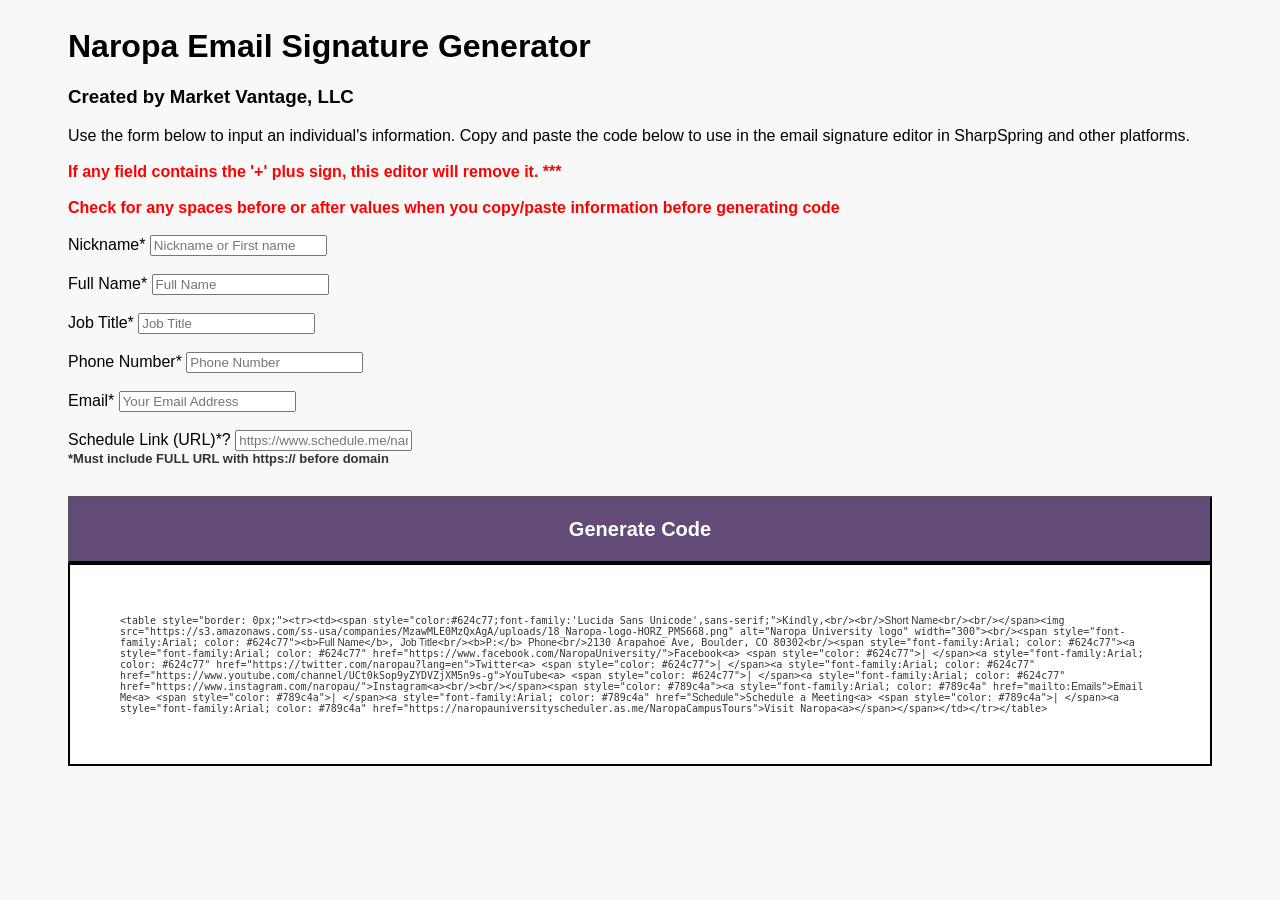
==== naropa-email-signature-generator.html @ 3c2d31c8 "added added" ====
<html>
<head>
<meta name="robots" content="noindex">
<title>Naropa Email Signature Generator</title>
</head>
<body style="font-family: arial; padding: 20px 60px; background: #f8f8f8">
<h1>Naropa Email Signature Generator</h1>
<h3>Created by Market Vantage, LLC</h3>
Use the form below to input an individual's information. Copy and paste the code below to use in the email signature editor in SharpSpring and other platforms.<br/><br/>
<b><font color="red">If any field contains the '+' plus sign, this editor will remove it. ***</b><br/><br/>
<b>Check for any spaces before or after values when you copy/paste information before generating code</b></font><br/><br/>
<form action="" method="get">
<div class="rendered-form">
    <div class="formbuilder-text form-group field-shortname">
        <label for="shortname" class="formbuilder-text-label">Nickname<span class="formbuilder-required">*</span></label>
        <input type="text" placeholder="Nickname or First name" class="shortname" name="shortname" access="false" value="" id="shortname" required="required" aria-required="true">
    </div>
	<br/>
    <div class="formbuilder-text form-group field-fullname">
        <label for="fullname" class="formbuilder-text-label">Full Name<span class="formbuilder-required">*</span></label>
        <input type="text" placeholder="Full Name" class="fullname" name="fullname" access="false" value="" id="fullname" required="required" aria-required="true">
    </div>
	<br/>
    <div class="formbuilder-text form-group field-jobtitle">
        <label for="jobtitle" class="formbuilder-text-label">Job Title<span class="formbuilder-required">*</span></label>
        <input type="text" placeholder="Job Title" class="jobtitle" name="jobtitle" access="false" value="" id="jobtitle" required="required" aria-required="true">
    </div>
	<br/>
    <div class="formbuilder-text form-group field-phone">
        <label for="phone" class="formbuilder-text-label">Phone Number<span class="formbuilder-required">*</span></label>
        <input type="text" placeholder="Phone Number" class="phone" name="phone" access="false" value="" id="phone" required="required" aria-required="true">
    </div>
	<br/>
    <div class="formbuilder-text form-group field-email">
        <label for="email" class="formbuilder-text-label">Email<span class="formbuilder-required">*</span></label>
        <input type="text" placeholder="Your Email Address" class="email" name="email" access="false" value="" id="email" required="required" aria-required="true">
    </div>
	<br/>
    <div class="formbuilder-text form-group field-schedule">
        <label for="schedule" class="formbuilder-text-label">Schedule Link (URL)<span class="formbuilder-required">*</span><span class="tooltip-element" tooltip="Full URL including http or https">?</span></label>
        <input type="text" placeholder="https://www.schedule.me/name" class="schedule" name="schedule" access="false" value="" id="schedule" title="Scheduling Link - Include Full URL with https" required="required" aria-required="true"><br/>
		<b><font size="2" color="#333">*Must include FULL URL with https:// before domain</b>
    </div>
</div><br/><br/>
<input type="submit" value="Generate Code" style="padding:20px; background: #624c77; color: #fff; font-size: 20px; font-weight: bold; width: 100%;">
</form>
<script>
var getUrlParameter = function getUrlParameter(sParam) {
    var sPageURL = window.location.search.substring(1),
        sURLVariables = sPageURL.split('&'),
        sParameterName,
        i;

    for (i = 0; i < sURLVariables.length; i++) {
        sParameterName = sURLVariables[i].split('=');

        if (sParameterName[0] === sParam) {
            return sParameterName[1] === undefined ? true : decodeURIComponent(sParameterName[1]);
        }
    }
    return false;
};

var shortname = getUrlParameter('shortname');
var fullname = getUrlParameter('fullname');
var jobtitle = getUrlParameter('jobtitle');
var phone = getUrlParameter('phone');
var email = getUrlParameter('email');
var schedule = getUrlParameter('schedule');

console.log(shortname);
console.log(fullname);
console.log(jobtitle);
console.log(phone);
console.log(email);
console.log(schedule);
</script>
<div style="border: solid 2px black; padding: 50px; font-size: 10px !important; background: #fff">
<code>&lt;table style="border: 0px;"&gt;&lt;tr&gt;&lt;td&gt;&lt;span style="color:#624c77;font-family:'Lucida Sans Unicode',sans-serif;"&gt;Kindly,&lt;br/&gt;&lt;br/&gt;</code><span id="addshortname">Short Name</span><code>&lt;br/&gt;&lt;br/&gt;&lt;/span&gt;&lt;img src="https://s3.amazonaws.com/ss-usa/companies/MzawMLE0MzQxAgA/uploads/18_Naropa-logo-HORZ_PMS668.png" alt="Naropa University logo" width="300"&gt;&lt;br/&gt;&lt;span style="font-family:Arial; color: #624c77"&gt;&lt;b&gt;</code><span id="addfullname">Full Name</span><code>&lt;/b&gt;, </code><span id="addjobtitle">Job Title</span><code>&lt;br/&gt;&lt;b&gt;P:&lt;/b&gt; </code><span id="addphone">Phone</span><code>&lt;br/&gt;2130 Arapahoe Ave, Boulder, CO 80302&lt;br/&gt;&lt;span style="font-family:Arial; color: #624c77"&gt;&lt;a style="font-family:Arial; color: #624c77" href="https://www.facebook.com/NaropaUniversity/"&gt;Facebook&lt;a&gt; &lt;span style="color: #624c77"&gt;| &lt;/span&gt;&lt;a style="font-family:Arial; color: #624c77" href="https://twitter.com/naropau?lang=en"&gt;Twitter&lt;a&gt; &lt;span style="color: #624c77"&gt;| &lt;/span&gt;&lt;a style="font-family:Arial; color: #624c77" href="https://www.youtube.com/channel/UCt0kSop9yZYDVZjXM5n9s-g"&gt;YouTube&lt;a&gt; &lt;span style="color: #624c77"&gt;| &lt;/span&gt;&lt;a style="font-family:Arial; color: #624c77" href="https://www.instagram.com/naropau/"&gt;Instagram&lt;a&gt;&lt;br/&gt;&lt;br/&gt;&lt;/span&gt;&lt;span style="color: #789c4a"&gt;&lt;a style="font-family:Arial; color: #789c4a" href="mailto:</code><span id="addemail">Emails</span><code>"&gt;Email Me&lt;a&gt; &lt;span style="color: #789c4a"&gt;| &lt;/span&gt;&lt;a style="font-family:Arial; color: #789c4a" href="</code><span id="addschedule">Schedule</span><code>"&gt;Schedule a Meeting&lt;a&gt; &lt;span style="color: #789c4a"&gt;| &lt;/span&gt;&lt;a style="font-family:Arial; color: #789c4a" href="https://naropauniversityscheduler.as.me/NaropaCampusTours"&gt;Visit Naropa&lt;a&gt;&lt;/span&gt;&lt;/span&gt;&lt;/td&gt;&lt;/tr&gt;&lt;/table&gt;</code>
</div>
</body>
<script>
var addshortname = document.getElementById('addshortname');
addshortname.innerHTML = shortname.replace(/\+/g, " ");

var addfullname = document.getElementById('addfullname');
addfullname.innerHTML = fullname.replace(/\+/g, " ");

var addjobtitle = document.getElementById('addjobtitle');
addjobtitle.innerHTML = jobtitle.replace(/\+/g, " ");

var addphone = document.getElementById('addphone');
addphone.innerHTML = phone.replace(/\+/g, " ");

var addemail = document.getElementById('addemail');
addemail.innerHTML = email.replace(/\+/g, " ");

var addschedule = document.getElementById('addschedule');
addschedule.innerHTML = schedule.replace(/\+/g, " ");
</script>
</html>
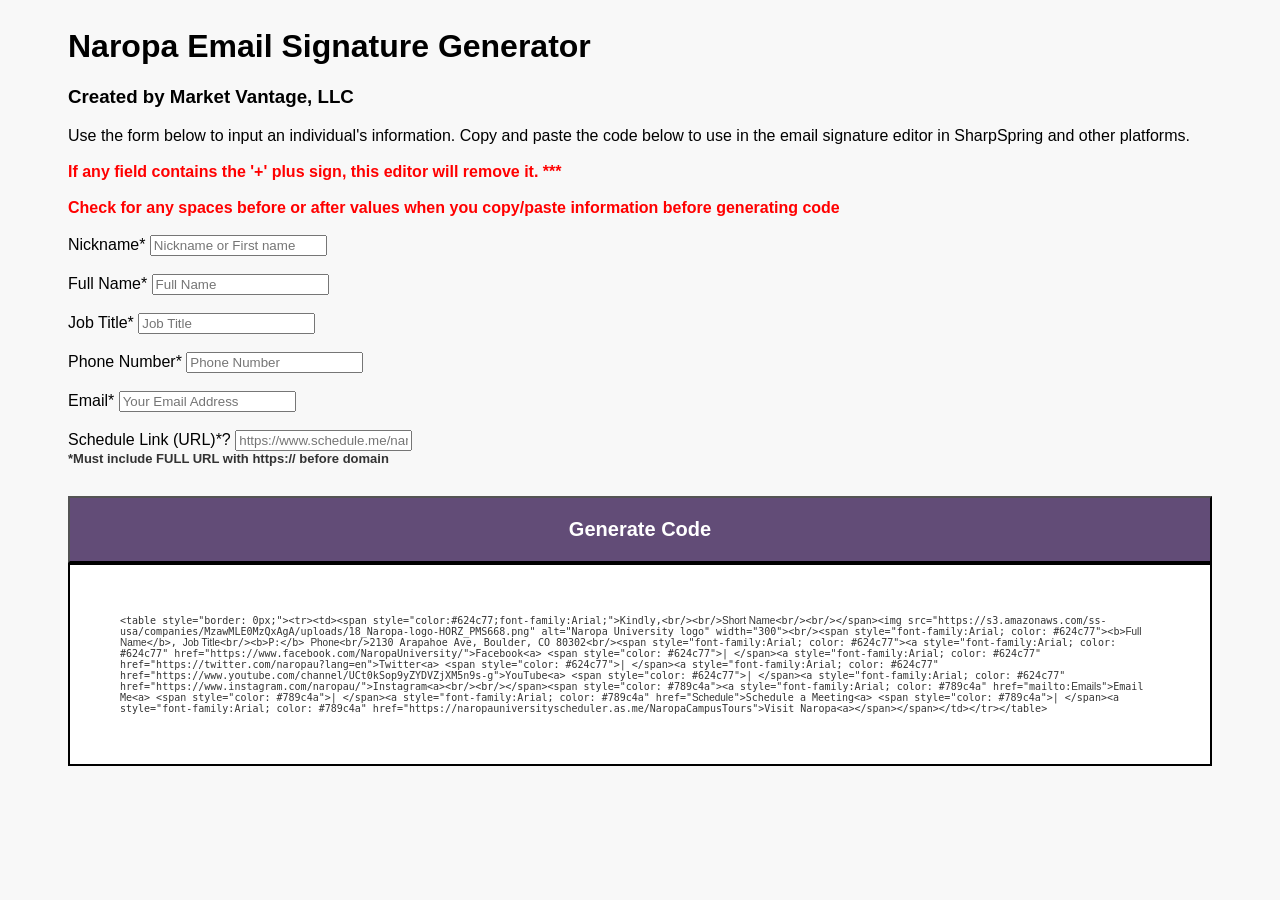
==== commit 0f7c920f: "main main" ====
--- a/naropa-email-signature-generator.html
+++ b/naropa-email-signature-generator.html
@@ -76,7 +76,7 @@
 console.log(schedule);
 </script>
 <div style="border: solid 2px black; padding: 50px; font-size: 10px !important; background: #fff">
-<code>&lt;table style="border: 0px;"&gt;&lt;tr&gt;&lt;td&gt;&lt;span style="color:#624c77;font-family:'Lucida Sans Unicode',sans-serif;"&gt;Kindly,&lt;br/&gt;&lt;br/&gt;</code><span id="addshortname">Short Name</span><code>&lt;br/&gt;&lt;br/&gt;&lt;/span&gt;&lt;img src="https://s3.amazonaws.com/ss-usa/companies/MzawMLE0MzQxAgA/uploads/18_Naropa-logo-HORZ_PMS668.png" alt="Naropa University logo" width="300"&gt;&lt;br/&gt;&lt;span style="font-family:Arial; color: #624c77"&gt;&lt;b&gt;</code><span id="addfullname">Full Name</span><code>&lt;/b&gt;, </code><span id="addjobtitle">Job Title</span><code>&lt;br/&gt;&lt;b&gt;P:&lt;/b&gt; </code><span id="addphone">Phone</span><code>&lt;br/&gt;2130 Arapahoe Ave, Boulder, CO 80302&lt;br/&gt;&lt;span style="font-family:Arial; color: #624c77"&gt;&lt;a style="font-family:Arial; color: #624c77" href="https://www.facebook.com/NaropaUniversity/"&gt;Facebook&lt;a&gt; &lt;span style="color: #624c77"&gt;| &lt;/span&gt;&lt;a style="font-family:Arial; color: #624c77" href="https://twitter.com/naropau?lang=en"&gt;Twitter&lt;a&gt; &lt;span style="color: #624c77"&gt;| &lt;/span&gt;&lt;a style="font-family:Arial; color: #624c77" href="https://www.youtube.com/channel/UCt0kSop9yZYDVZjXM5n9s-g"&gt;YouTube&lt;a&gt; &lt;span style="color: #624c77"&gt;| &lt;/span&gt;&lt;a style="font-family:Arial; color: #624c77" href="https://www.instagram.com/naropau/"&gt;Instagram&lt;a&gt;&lt;br/&gt;&lt;br/&gt;&lt;/span&gt;&lt;span style="color: #789c4a"&gt;&lt;a style="font-family:Arial; color: #789c4a" href="mailto:</code><span id="addemail">Emails</span><code>"&gt;Email Me&lt;a&gt; &lt;span style="color: #789c4a"&gt;| &lt;/span&gt;&lt;a style="font-family:Arial; color: #789c4a" href="</code><span id="addschedule">Schedule</span><code>"&gt;Schedule a Meeting&lt;a&gt; &lt;span style="color: #789c4a"&gt;| &lt;/span&gt;&lt;a style="font-family:Arial; color: #789c4a" href="https://naropauniversityscheduler.as.me/NaropaCampusTours"&gt;Visit Naropa&lt;a&gt;&lt;/span&gt;&lt;/span&gt;&lt;/td&gt;&lt;/tr&gt;&lt;/table&gt;</code>
+<code>&lt;table style="border: 0px;"&gt;&lt;tr&gt;&lt;td&gt;&lt;span style="color:#624c77;font-family:Arial;"&gt;Kindly,&lt;br/&gt;&lt;br/&gt;</code><span id="addshortname">Short Name</span><code>&lt;br/&gt;&lt;br/&gt;&lt;/span&gt;&lt;img src="https://s3.amazonaws.com/ss-usa/companies/MzawMLE0MzQxAgA/uploads/18_Naropa-logo-HORZ_PMS668.png" alt="Naropa University logo" width="300"&gt;&lt;br/&gt;&lt;span style="font-family:Arial; color: #624c77"&gt;&lt;b&gt;</code><span id="addfullname">Full Name</span><code>&lt;/b&gt;, </code><span id="addjobtitle">Job Title</span><code>&lt;br/&gt;&lt;b&gt;P:&lt;/b&gt; </code><span id="addphone">Phone</span><code>&lt;br/&gt;2130 Arapahoe Ave, Boulder, CO 80302&lt;br/&gt;&lt;span style="font-family:Arial; color: #624c77"&gt;&lt;a style="font-family:Arial; color: #624c77" href="https://www.facebook.com/NaropaUniversity/"&gt;Facebook&lt;a&gt; &lt;span style="color: #624c77"&gt;| &lt;/span&gt;&lt;a style="font-family:Arial; color: #624c77" href="https://twitter.com/naropau?lang=en"&gt;Twitter&lt;a&gt; &lt;span style="color: #624c77"&gt;| &lt;/span&gt;&lt;a style="font-family:Arial; color: #624c77" href="https://www.youtube.com/channel/UCt0kSop9yZYDVZjXM5n9s-g"&gt;YouTube&lt;a&gt; &lt;span style="color: #624c77"&gt;| &lt;/span&gt;&lt;a style="font-family:Arial; color: #624c77" href="https://www.instagram.com/naropau/"&gt;Instagram&lt;a&gt;&lt;br/&gt;&lt;br/&gt;&lt;/span&gt;&lt;span style="color: #789c4a"&gt;&lt;a style="font-family:Arial; color: #789c4a" href="mailto:</code><span id="addemail">Emails</span><code>"&gt;Email Me&lt;a&gt; &lt;span style="color: #789c4a"&gt;| &lt;/span&gt;&lt;a style="font-family:Arial; color: #789c4a" href="</code><span id="addschedule">Schedule</span><code>"&gt;Schedule a Meeting&lt;a&gt; &lt;span style="color: #789c4a"&gt;| &lt;/span&gt;&lt;a style="font-family:Arial; color: #789c4a" href="https://naropauniversityscheduler.as.me/NaropaCampusTours"&gt;Visit Naropa&lt;a&gt;&lt;/span&gt;&lt;/span&gt;&lt;/td&gt;&lt;/tr&gt;&lt;/table&gt;</code>
 </div>
 </body>
 <script>
@@ -98,4 +98,4 @@
 var addschedule = document.getElementById('addschedule');
 addschedule.innerHTML = schedule.replace(/\+/g, " ");
 </script>
-</html>+</html>
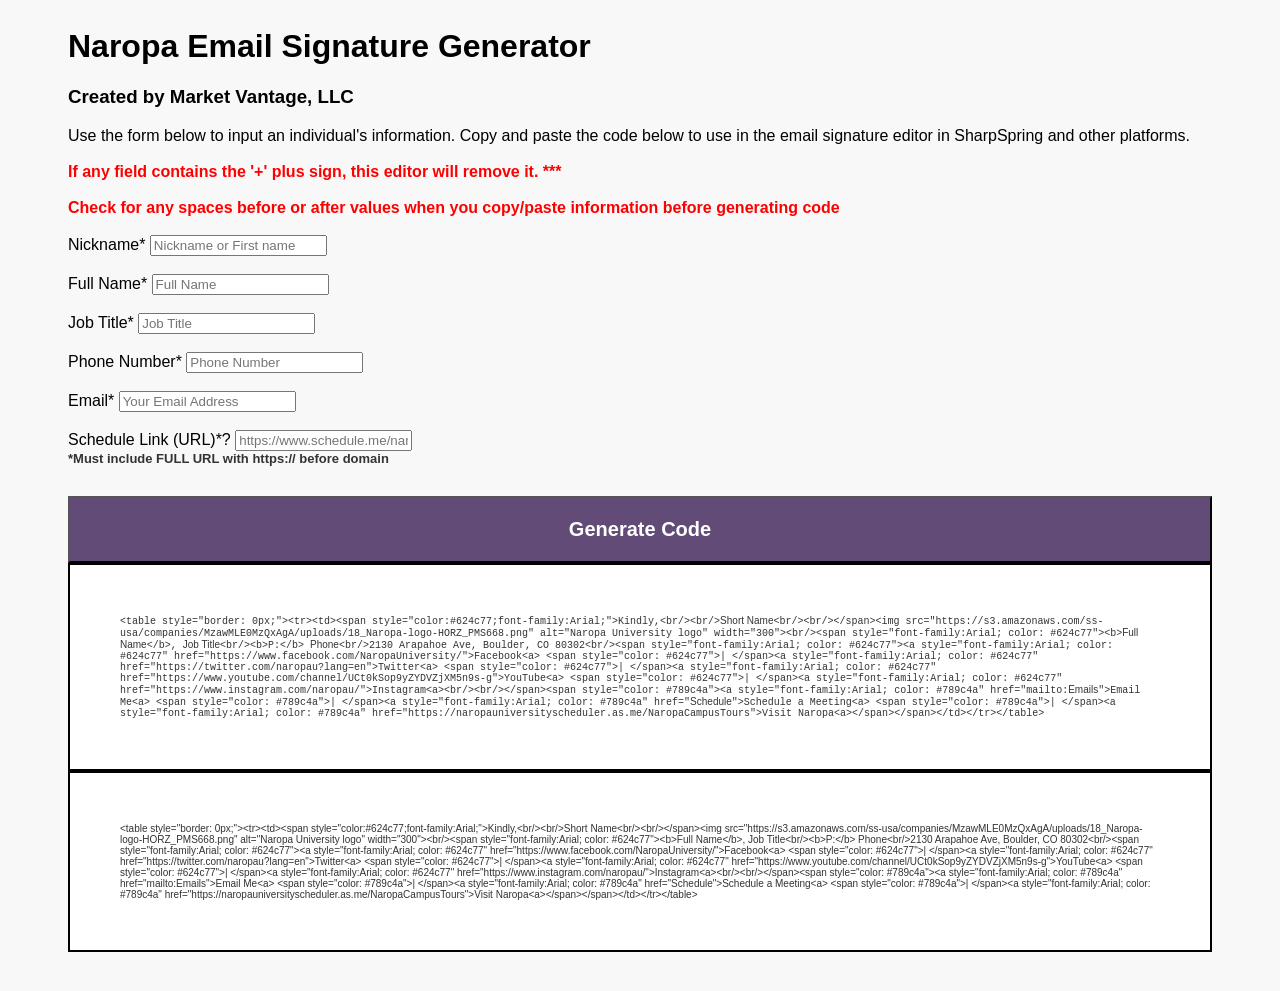
==== commit ac5409bd: "add preview attempt" ====
--- a/naropa-email-signature-generator.html
+++ b/naropa-email-signature-generator.html
@@ -78,6 +78,11 @@
 <div style="border: solid 2px black; padding: 50px; font-size: 10px !important; background: #fff">
 <code>&lt;table style="border: 0px;"&gt;&lt;tr&gt;&lt;td&gt;&lt;span style="color:#624c77;font-family:Arial;"&gt;Kindly,&lt;br/&gt;&lt;br/&gt;</code><span id="addshortname">Short Name</span><code>&lt;br/&gt;&lt;br/&gt;&lt;/span&gt;&lt;img src="https://s3.amazonaws.com/ss-usa/companies/MzawMLE0MzQxAgA/uploads/18_Naropa-logo-HORZ_PMS668.png" alt="Naropa University logo" width="300"&gt;&lt;br/&gt;&lt;span style="font-family:Arial; color: #624c77"&gt;&lt;b&gt;</code><span id="addfullname">Full Name</span><code>&lt;/b&gt;, </code><span id="addjobtitle">Job Title</span><code>&lt;br/&gt;&lt;b&gt;P:&lt;/b&gt; </code><span id="addphone">Phone</span><code>&lt;br/&gt;2130 Arapahoe Ave, Boulder, CO 80302&lt;br/&gt;&lt;span style="font-family:Arial; color: #624c77"&gt;&lt;a style="font-family:Arial; color: #624c77" href="https://www.facebook.com/NaropaUniversity/"&gt;Facebook&lt;a&gt; &lt;span style="color: #624c77"&gt;| &lt;/span&gt;&lt;a style="font-family:Arial; color: #624c77" href="https://twitter.com/naropau?lang=en"&gt;Twitter&lt;a&gt; &lt;span style="color: #624c77"&gt;| &lt;/span&gt;&lt;a style="font-family:Arial; color: #624c77" href="https://www.youtube.com/channel/UCt0kSop9yZYDVZjXM5n9s-g"&gt;YouTube&lt;a&gt; &lt;span style="color: #624c77"&gt;| &lt;/span&gt;&lt;a style="font-family:Arial; color: #624c77" href="https://www.instagram.com/naropau/"&gt;Instagram&lt;a&gt;&lt;br/&gt;&lt;br/&gt;&lt;/span&gt;&lt;span style="color: #789c4a"&gt;&lt;a style="font-family:Arial; color: #789c4a" href="mailto:</code><span id="addemail">Emails</span><code>"&gt;Email Me&lt;a&gt; &lt;span style="color: #789c4a"&gt;| &lt;/span&gt;&lt;a style="font-family:Arial; color: #789c4a" href="</code><span id="addschedule">Schedule</span><code>"&gt;Schedule a Meeting&lt;a&gt; &lt;span style="color: #789c4a"&gt;| &lt;/span&gt;&lt;a style="font-family:Arial; color: #789c4a" href="https://naropauniversityscheduler.as.me/NaropaCampusTours"&gt;Visit Naropa&lt;a&gt;&lt;/span&gt;&lt;/span&gt;&lt;/td&gt;&lt;/tr&gt;&lt;/table&gt;</code>
 </div>
+	
+<div style="border: solid 2px black; padding: 50px; font-size: 10px !important; background: #fff">
+&lt;table style="border: 0px;"&gt;&lt;tr&gt;&lt;td&gt;&lt;span style="color:#624c77;font-family:Arial;"&gt;Kindly,&lt;br/&gt;&lt;br/&gt;<span id="addshortname">Short Name</span>&lt;br/&gt;&lt;br/&gt;&lt;/span&gt;&lt;img src="https://s3.amazonaws.com/ss-usa/companies/MzawMLE0MzQxAgA/uploads/18_Naropa-logo-HORZ_PMS668.png" alt="Naropa University logo" width="300"&gt;&lt;br/&gt;&lt;span style="font-family:Arial; color: #624c77"&gt;&lt;b&gt;<span id="addfullname">Full Name</span>&lt;/b&gt;, <span id="addjobtitle">Job Title</span>&lt;br/&gt;&lt;b&gt;P:&lt;/b&gt; <span id="addphone">Phone</span>&lt;br/&gt;2130 Arapahoe Ave, Boulder, CO 80302&lt;br/&gt;&lt;span style="font-family:Arial; color: #624c77"&gt;&lt;a style="font-family:Arial; color: #624c77" href="https://www.facebook.com/NaropaUniversity/"&gt;Facebook&lt;a&gt; &lt;span style="color: #624c77"&gt;| &lt;/span&gt;&lt;a style="font-family:Arial; color: #624c77" href="https://twitter.com/naropau?lang=en"&gt;Twitter&lt;a&gt; &lt;span style="color: #624c77"&gt;| &lt;/span&gt;&lt;a style="font-family:Arial; color: #624c77" href="https://www.youtube.com/channel/UCt0kSop9yZYDVZjXM5n9s-g"&gt;YouTube&lt;a&gt; &lt;span style="color: #624c77"&gt;| &lt;/span&gt;&lt;a style="font-family:Arial; color: #624c77" href="https://www.instagram.com/naropau/"&gt;Instagram&lt;a&gt;&lt;br/&gt;&lt;br/&gt;&lt;/span&gt;&lt;span style="color: #789c4a"&gt;&lt;a style="font-family:Arial; color: #789c4a" href="mailto:<span id="addemail">Emails</span>"&gt;Email Me&lt;a&gt; &lt;span style="color: #789c4a"&gt;| &lt;/span&gt;&lt;a style="font-family:Arial; color: #789c4a" href="<span id="addschedule">Schedule</span>"&gt;Schedule a Meeting&lt;a&gt; &lt;span style="color: #789c4a"&gt;| &lt;/span&gt;&lt;a style="font-family:Arial; color: #789c4a" href="https://naropauniversityscheduler.as.me/NaropaCampusTours"&gt;Visit Naropa&lt;a&gt;&lt;/span&gt;&lt;/span&gt;&lt;/td&gt;&lt;/tr&gt;&lt;/table&gt;
+</div>
+		
 </body>
 <script>
 var addshortname = document.getElementById('addshortname');
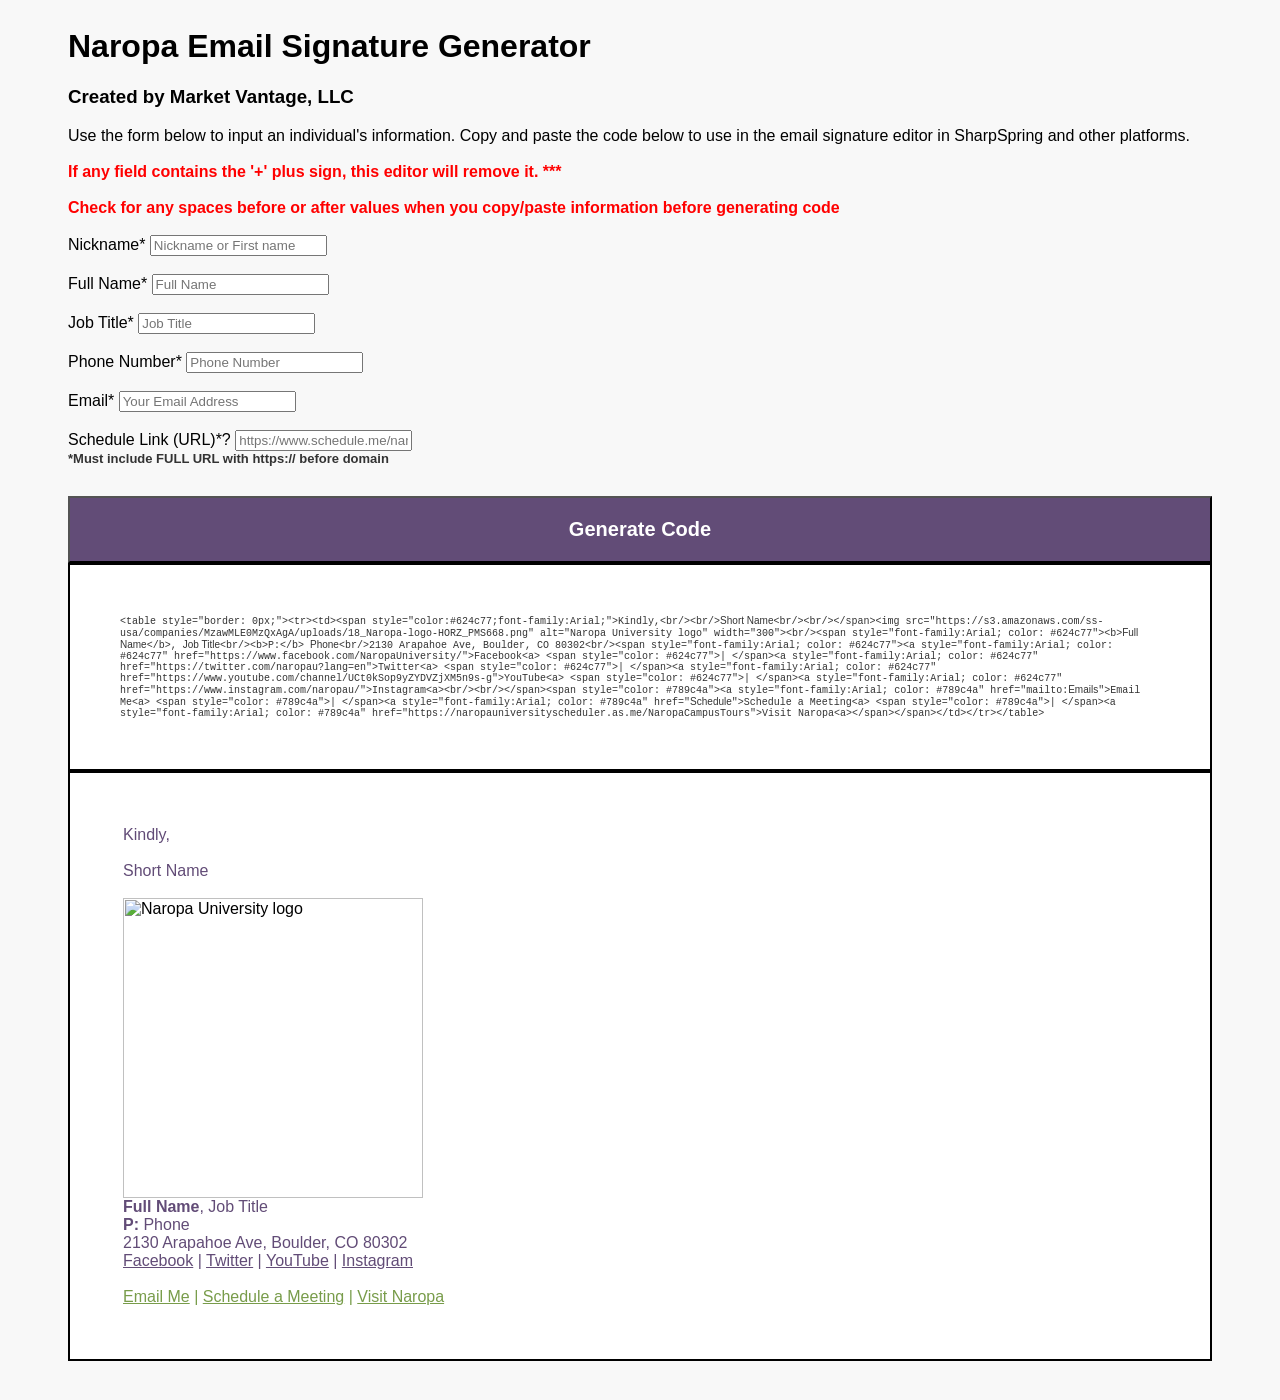
==== commit a8e46c5f: "Update naropa-email-signature-generator.html" ====
--- a/naropa-email-signature-generator.html
+++ b/naropa-email-signature-generator.html
@@ -80,7 +80,7 @@
 </div>
 	
 <div style="border: solid 2px black; padding: 50px; font-size: 10px !important; background: #fff">
-&lt;table style="border: 0px;"&gt;&lt;tr&gt;&lt;td&gt;&lt;span style="color:#624c77;font-family:Arial;"&gt;Kindly,&lt;br/&gt;&lt;br/&gt;<span id="addshortname">Short Name</span>&lt;br/&gt;&lt;br/&gt;&lt;/span&gt;&lt;img src="https://s3.amazonaws.com/ss-usa/companies/MzawMLE0MzQxAgA/uploads/18_Naropa-logo-HORZ_PMS668.png" alt="Naropa University logo" width="300"&gt;&lt;br/&gt;&lt;span style="font-family:Arial; color: #624c77"&gt;&lt;b&gt;<span id="addfullname">Full Name</span>&lt;/b&gt;, <span id="addjobtitle">Job Title</span>&lt;br/&gt;&lt;b&gt;P:&lt;/b&gt; <span id="addphone">Phone</span>&lt;br/&gt;2130 Arapahoe Ave, Boulder, CO 80302&lt;br/&gt;&lt;span style="font-family:Arial; color: #624c77"&gt;&lt;a style="font-family:Arial; color: #624c77" href="https://www.facebook.com/NaropaUniversity/"&gt;Facebook&lt;a&gt; &lt;span style="color: #624c77"&gt;| &lt;/span&gt;&lt;a style="font-family:Arial; color: #624c77" href="https://twitter.com/naropau?lang=en"&gt;Twitter&lt;a&gt; &lt;span style="color: #624c77"&gt;| &lt;/span&gt;&lt;a style="font-family:Arial; color: #624c77" href="https://www.youtube.com/channel/UCt0kSop9yZYDVZjXM5n9s-g"&gt;YouTube&lt;a&gt; &lt;span style="color: #624c77"&gt;| &lt;/span&gt;&lt;a style="font-family:Arial; color: #624c77" href="https://www.instagram.com/naropau/"&gt;Instagram&lt;a&gt;&lt;br/&gt;&lt;br/&gt;&lt;/span&gt;&lt;span style="color: #789c4a"&gt;&lt;a style="font-family:Arial; color: #789c4a" href="mailto:<span id="addemail">Emails</span>"&gt;Email Me&lt;a&gt; &lt;span style="color: #789c4a"&gt;| &lt;/span&gt;&lt;a style="font-family:Arial; color: #789c4a" href="<span id="addschedule">Schedule</span>"&gt;Schedule a Meeting&lt;a&gt; &lt;span style="color: #789c4a"&gt;| &lt;/span&gt;&lt;a style="font-family:Arial; color: #789c4a" href="https://naropauniversityscheduler.as.me/NaropaCampusTours"&gt;Visit Naropa&lt;a&gt;&lt;/span&gt;&lt;/span&gt;&lt;/td&gt;&lt;/tr&gt;&lt;/table&gt;
+<table style="border: 0px;"><tr><td><span style="color:#624c77;font-family:Arial;">Kindly,<br/><br/>Short Name<br/><br/></span><img src="https://s3.amazonaws.com/ss-usa/companies/MzawMLE0MzQxAgA/uploads/18_Naropa-logo-HORZ_PMS668.png" alt="Naropa University logo" width="300"><br/><span style="font-family:Arial; color: #624c77"><b>Full Name</b>, Job Title<br/><b>P:</b> Phone<br/>2130 Arapahoe Ave, Boulder, CO 80302<br/><span style="font-family:Arial; color: #624c77"><a style="font-family:Arial; color: #624c77" href="https://www.facebook.com/NaropaUniversity/">Facebook<a> <span style="color: #624c77">| </span><a style="font-family:Arial; color: #624c77" href="https://twitter.com/naropau?lang=en">Twitter<a> <span style="color: #624c77">| </span><a style="font-family:Arial; color: #624c77" href="https://www.youtube.com/channel/UCt0kSop9yZYDVZjXM5n9s-g">YouTube<a> <span style="color: #624c77">| </span><a style="font-family:Arial; color: #624c77" href="https://www.instagram.com/naropau/">Instagram<a><br/><br/></span><span style="color: #789c4a"><a style="font-family:Arial; color: #789c4a" href="mailto:Emails">Email Me<a> <span style="color: #789c4a">| </span><a style="font-family:Arial; color: #789c4a" href="Schedule">Schedule a Meeting<a> <span style="color: #789c4a">| </span><a style="font-family:Arial; color: #789c4a" href="https://naropauniversityscheduler.as.me/NaropaCampusTours">Visit Naropa<a></span></span></td></tr></table>
 </div>
 		
 </body>
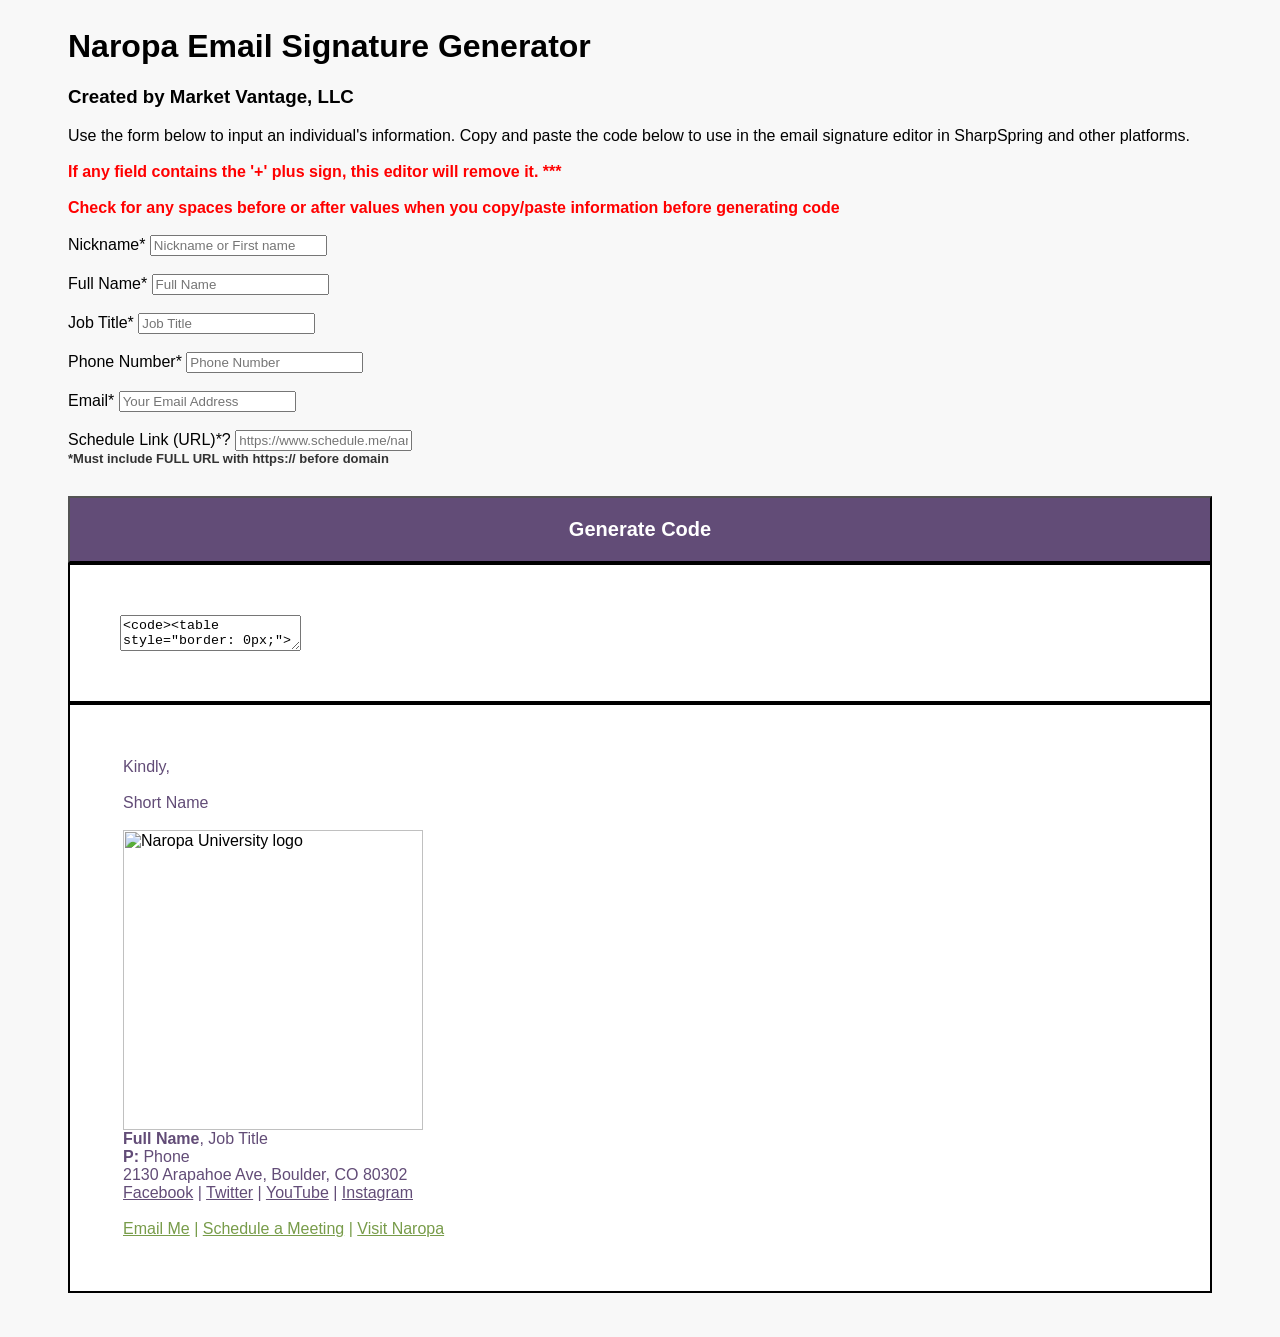
==== commit d9445197: "copy" ====
--- a/naropa-email-signature-generator.html
+++ b/naropa-email-signature-generator.html
@@ -76,9 +76,20 @@
 console.log(schedule);
 </script>
 <div style="border: solid 2px black; padding: 50px; font-size: 10px !important; background: #fff">
+<textarea id='data'>
 <code>&lt;table style="border: 0px;"&gt;&lt;tr&gt;&lt;td&gt;&lt;span style="color:#624c77;font-family:Arial;"&gt;Kindly,&lt;br/&gt;&lt;br/&gt;</code><span id="addshortname">Short Name</span><code>&lt;br/&gt;&lt;br/&gt;&lt;/span&gt;&lt;img src="https://s3.amazonaws.com/ss-usa/companies/MzawMLE0MzQxAgA/uploads/18_Naropa-logo-HORZ_PMS668.png" alt="Naropa University logo" width="300"&gt;&lt;br/&gt;&lt;span style="font-family:Arial; color: #624c77"&gt;&lt;b&gt;</code><span id="addfullname">Full Name</span><code>&lt;/b&gt;, </code><span id="addjobtitle">Job Title</span><code>&lt;br/&gt;&lt;b&gt;P:&lt;/b&gt; </code><span id="addphone">Phone</span><code>&lt;br/&gt;2130 Arapahoe Ave, Boulder, CO 80302&lt;br/&gt;&lt;span style="font-family:Arial; color: #624c77"&gt;&lt;a style="font-family:Arial; color: #624c77" href="https://www.facebook.com/NaropaUniversity/"&gt;Facebook&lt;a&gt; &lt;span style="color: #624c77"&gt;| &lt;/span&gt;&lt;a style="font-family:Arial; color: #624c77" href="https://twitter.com/naropau?lang=en"&gt;Twitter&lt;a&gt; &lt;span style="color: #624c77"&gt;| &lt;/span&gt;&lt;a style="font-family:Arial; color: #624c77" href="https://www.youtube.com/channel/UCt0kSop9yZYDVZjXM5n9s-g"&gt;YouTube&lt;a&gt; &lt;span style="color: #624c77"&gt;| &lt;/span&gt;&lt;a style="font-family:Arial; color: #624c77" href="https://www.instagram.com/naropau/"&gt;Instagram&lt;a&gt;&lt;br/&gt;&lt;br/&gt;&lt;/span&gt;&lt;span style="color: #789c4a"&gt;&lt;a style="font-family:Arial; color: #789c4a" href="mailto:</code><span id="addemail">Emails</span><code>"&gt;Email Me&lt;a&gt; &lt;span style="color: #789c4a"&gt;| &lt;/span&gt;&lt;a style="font-family:Arial; color: #789c4a" href="</code><span id="addschedule">Schedule</span><code>"&gt;Schedule a Meeting&lt;a&gt; &lt;span style="color: #789c4a"&gt;| &lt;/span&gt;&lt;a style="font-family:Arial; color: #789c4a" href="https://naropauniversityscheduler.as.me/NaropaCampusTours"&gt;Visit Naropa&lt;a&gt;&lt;/span&gt;&lt;/span&gt;&lt;/td&gt;&lt;/tr&gt;&lt;/table&gt;</code>
+</textarea>
 </div>
-	
+
+<script>
+const btn_copy = document.getElementById('copy')
+const txt_data = document.getElementById('data')
+copy.onclick = () => {
+  const value = txt_data.value
+  navigator.clipboard.writeText(value)
+}
+</script>
+
 <div style="border: solid 2px black; padding: 50px; font-size: 10px !important; background: #fff">
 <table style="border: 0px;"><tr><td><span style="color:#624c77;font-family:Arial;">Kindly,<br/><br/>Short Name<br/><br/></span><img src="https://s3.amazonaws.com/ss-usa/companies/MzawMLE0MzQxAgA/uploads/18_Naropa-logo-HORZ_PMS668.png" alt="Naropa University logo" width="300"><br/><span style="font-family:Arial; color: #624c77"><b>Full Name</b>, Job Title<br/><b>P:</b> Phone<br/>2130 Arapahoe Ave, Boulder, CO 80302<br/><span style="font-family:Arial; color: #624c77"><a style="font-family:Arial; color: #624c77" href="https://www.facebook.com/NaropaUniversity/">Facebook<a> <span style="color: #624c77">| </span><a style="font-family:Arial; color: #624c77" href="https://twitter.com/naropau?lang=en">Twitter<a> <span style="color: #624c77">| </span><a style="font-family:Arial; color: #624c77" href="https://www.youtube.com/channel/UCt0kSop9yZYDVZjXM5n9s-g">YouTube<a> <span style="color: #624c77">| </span><a style="font-family:Arial; color: #624c77" href="https://www.instagram.com/naropau/">Instagram<a><br/><br/></span><span style="color: #789c4a"><a style="font-family:Arial; color: #789c4a" href="mailto:Emails">Email Me<a> <span style="color: #789c4a">| </span><a style="font-family:Arial; color: #789c4a" href="Schedule">Schedule a Meeting<a> <span style="color: #789c4a">| </span><a style="font-family:Arial; color: #789c4a" href="https://naropauniversityscheduler.as.me/NaropaCampusTours">Visit Naropa<a></span></span></td></tr></table>
 </div>
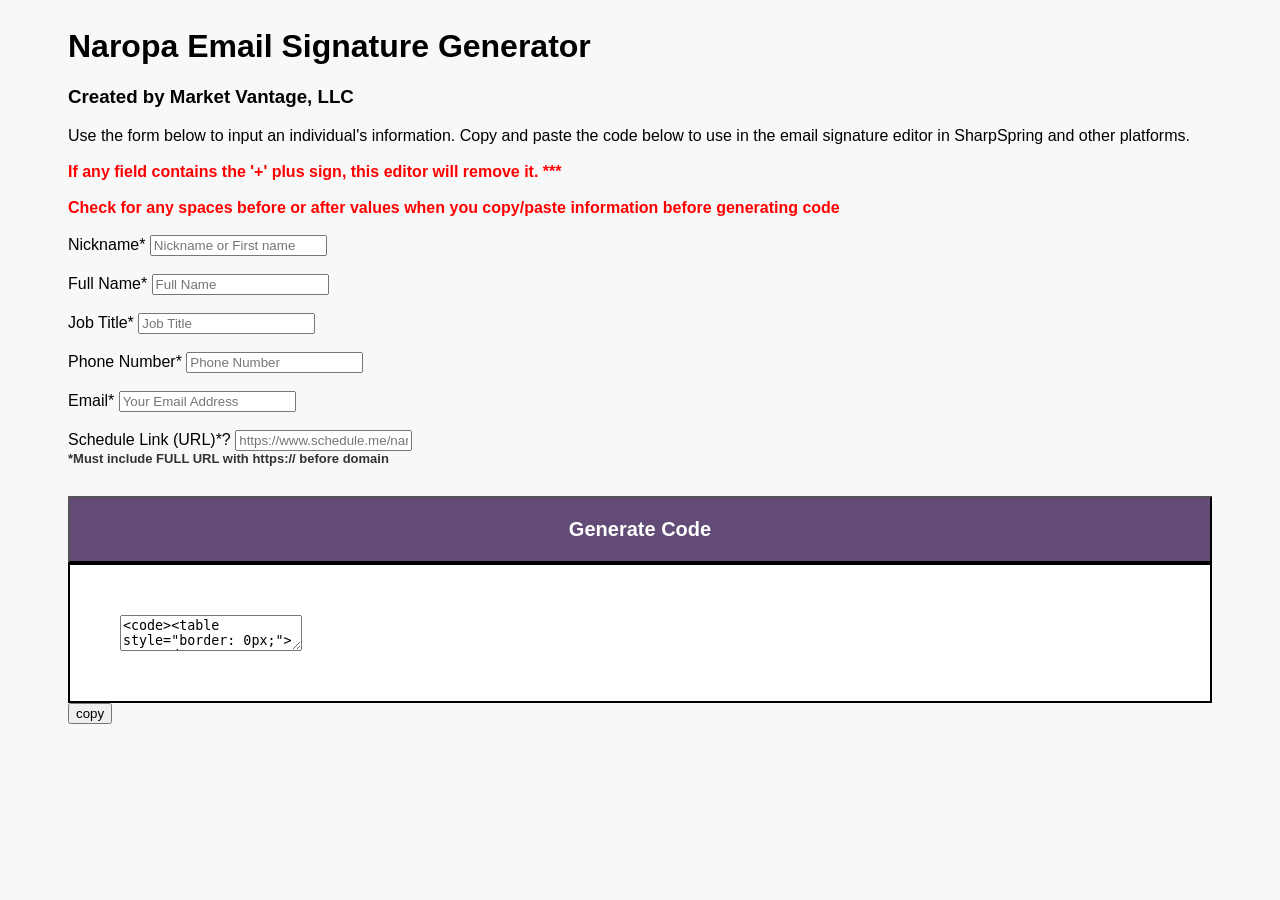
==== commit 33a471be: "Update naropa-email-signature-generator.html" ====
--- a/naropa-email-signature-generator.html
+++ b/naropa-email-signature-generator.html
@@ -80,7 +80,7 @@
 <code>&lt;table style="border: 0px;"&gt;&lt;tr&gt;&lt;td&gt;&lt;span style="color:#624c77;font-family:Arial;"&gt;Kindly,&lt;br/&gt;&lt;br/&gt;</code><span id="addshortname">Short Name</span><code>&lt;br/&gt;&lt;br/&gt;&lt;/span&gt;&lt;img src="https://s3.amazonaws.com/ss-usa/companies/MzawMLE0MzQxAgA/uploads/18_Naropa-logo-HORZ_PMS668.png" alt="Naropa University logo" width="300"&gt;&lt;br/&gt;&lt;span style="font-family:Arial; color: #624c77"&gt;&lt;b&gt;</code><span id="addfullname">Full Name</span><code>&lt;/b&gt;, </code><span id="addjobtitle">Job Title</span><code>&lt;br/&gt;&lt;b&gt;P:&lt;/b&gt; </code><span id="addphone">Phone</span><code>&lt;br/&gt;2130 Arapahoe Ave, Boulder, CO 80302&lt;br/&gt;&lt;span style="font-family:Arial; color: #624c77"&gt;&lt;a style="font-family:Arial; color: #624c77" href="https://www.facebook.com/NaropaUniversity/"&gt;Facebook&lt;a&gt; &lt;span style="color: #624c77"&gt;| &lt;/span&gt;&lt;a style="font-family:Arial; color: #624c77" href="https://twitter.com/naropau?lang=en"&gt;Twitter&lt;a&gt; &lt;span style="color: #624c77"&gt;| &lt;/span&gt;&lt;a style="font-family:Arial; color: #624c77" href="https://www.youtube.com/channel/UCt0kSop9yZYDVZjXM5n9s-g"&gt;YouTube&lt;a&gt; &lt;span style="color: #624c77"&gt;| &lt;/span&gt;&lt;a style="font-family:Arial; color: #624c77" href="https://www.instagram.com/naropau/"&gt;Instagram&lt;a&gt;&lt;br/&gt;&lt;br/&gt;&lt;/span&gt;&lt;span style="color: #789c4a"&gt;&lt;a style="font-family:Arial; color: #789c4a" href="mailto:</code><span id="addemail">Emails</span><code>"&gt;Email Me&lt;a&gt; &lt;span style="color: #789c4a"&gt;| &lt;/span&gt;&lt;a style="font-family:Arial; color: #789c4a" href="</code><span id="addschedule">Schedule</span><code>"&gt;Schedule a Meeting&lt;a&gt; &lt;span style="color: #789c4a"&gt;| &lt;/span&gt;&lt;a style="font-family:Arial; color: #789c4a" href="https://naropauniversityscheduler.as.me/NaropaCampusTours"&gt;Visit Naropa&lt;a&gt;&lt;/span&gt;&lt;/span&gt;&lt;/td&gt;&lt;/tr&gt;&lt;/table&gt;</code>
 </textarea>
 </div>
-
+<button id='copy'>copy</button>
 <script>
 const btn_copy = document.getElementById('copy')
 const txt_data = document.getElementById('data')
@@ -89,10 +89,6 @@
   navigator.clipboard.writeText(value)
 }
 </script>
-
-<div style="border: solid 2px black; padding: 50px; font-size: 10px !important; background: #fff">
-<table style="border: 0px;"><tr><td><span style="color:#624c77;font-family:Arial;">Kindly,<br/><br/>Short Name<br/><br/></span><img src="https://s3.amazonaws.com/ss-usa/companies/MzawMLE0MzQxAgA/uploads/18_Naropa-logo-HORZ_PMS668.png" alt="Naropa University logo" width="300"><br/><span style="font-family:Arial; color: #624c77"><b>Full Name</b>, Job Title<br/><b>P:</b> Phone<br/>2130 Arapahoe Ave, Boulder, CO 80302<br/><span style="font-family:Arial; color: #624c77"><a style="font-family:Arial; color: #624c77" href="https://www.facebook.com/NaropaUniversity/">Facebook<a> <span style="color: #624c77">| </span><a style="font-family:Arial; color: #624c77" href="https://twitter.com/naropau?lang=en">Twitter<a> <span style="color: #624c77">| </span><a style="font-family:Arial; color: #624c77" href="https://www.youtube.com/channel/UCt0kSop9yZYDVZjXM5n9s-g">YouTube<a> <span style="color: #624c77">| </span><a style="font-family:Arial; color: #624c77" href="https://www.instagram.com/naropau/">Instagram<a><br/><br/></span><span style="color: #789c4a"><a style="font-family:Arial; color: #789c4a" href="mailto:Emails">Email Me<a> <span style="color: #789c4a">| </span><a style="font-family:Arial; color: #789c4a" href="Schedule">Schedule a Meeting<a> <span style="color: #789c4a">| </span><a style="font-family:Arial; color: #789c4a" href="https://naropauniversityscheduler.as.me/NaropaCampusTours">Visit Naropa<a></span></span></td></tr></table>
-</div>
 		
 </body>
 <script>
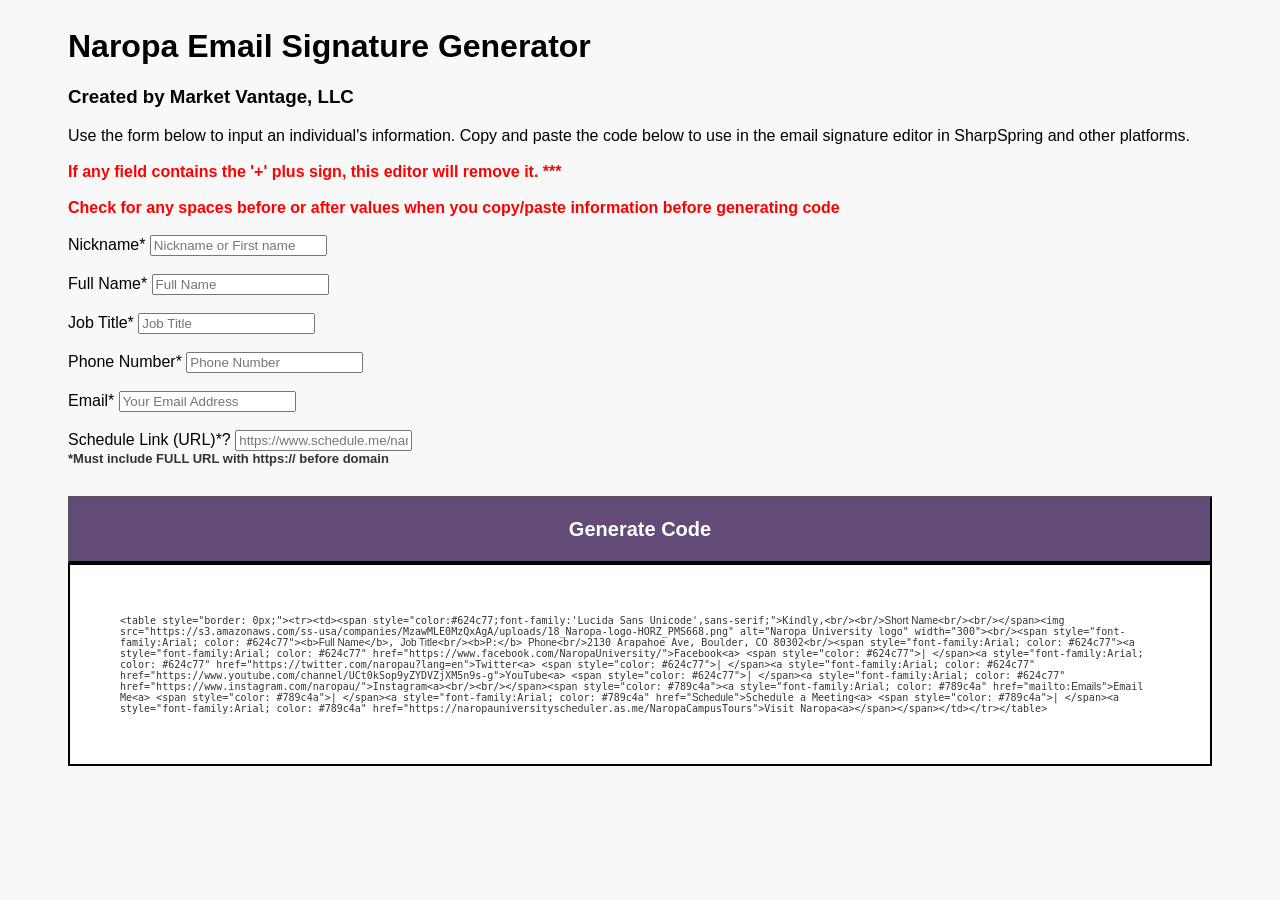
==== commit dec29c90: "Update naropa-email-signature-generator.html" ====
--- a/naropa-email-signature-generator.html
+++ b/naropa-email-signature-generator.html
@@ -76,20 +76,8 @@
 console.log(schedule);
 </script>
 <div style="border: solid 2px black; padding: 50px; font-size: 10px !important; background: #fff">
-<textarea id='data'>
-<code>&lt;table style="border: 0px;"&gt;&lt;tr&gt;&lt;td&gt;&lt;span style="color:#624c77;font-family:Arial;"&gt;Kindly,&lt;br/&gt;&lt;br/&gt;</code><span id="addshortname">Short Name</span><code>&lt;br/&gt;&lt;br/&gt;&lt;/span&gt;&lt;img src="https://s3.amazonaws.com/ss-usa/companies/MzawMLE0MzQxAgA/uploads/18_Naropa-logo-HORZ_PMS668.png" alt="Naropa University logo" width="300"&gt;&lt;br/&gt;&lt;span style="font-family:Arial; color: #624c77"&gt;&lt;b&gt;</code><span id="addfullname">Full Name</span><code>&lt;/b&gt;, </code><span id="addjobtitle">Job Title</span><code>&lt;br/&gt;&lt;b&gt;P:&lt;/b&gt; </code><span id="addphone">Phone</span><code>&lt;br/&gt;2130 Arapahoe Ave, Boulder, CO 80302&lt;br/&gt;&lt;span style="font-family:Arial; color: #624c77"&gt;&lt;a style="font-family:Arial; color: #624c77" href="https://www.facebook.com/NaropaUniversity/"&gt;Facebook&lt;a&gt; &lt;span style="color: #624c77"&gt;| &lt;/span&gt;&lt;a style="font-family:Arial; color: #624c77" href="https://twitter.com/naropau?lang=en"&gt;Twitter&lt;a&gt; &lt;span style="color: #624c77"&gt;| &lt;/span&gt;&lt;a style="font-family:Arial; color: #624c77" href="https://www.youtube.com/channel/UCt0kSop9yZYDVZjXM5n9s-g"&gt;YouTube&lt;a&gt; &lt;span style="color: #624c77"&gt;| &lt;/span&gt;&lt;a style="font-family:Arial; color: #624c77" href="https://www.instagram.com/naropau/"&gt;Instagram&lt;a&gt;&lt;br/&gt;&lt;br/&gt;&lt;/span&gt;&lt;span style="color: #789c4a"&gt;&lt;a style="font-family:Arial; color: #789c4a" href="mailto:</code><span id="addemail">Emails</span><code>"&gt;Email Me&lt;a&gt; &lt;span style="color: #789c4a"&gt;| &lt;/span&gt;&lt;a style="font-family:Arial; color: #789c4a" href="</code><span id="addschedule">Schedule</span><code>"&gt;Schedule a Meeting&lt;a&gt; &lt;span style="color: #789c4a"&gt;| &lt;/span&gt;&lt;a style="font-family:Arial; color: #789c4a" href="https://naropauniversityscheduler.as.me/NaropaCampusTours"&gt;Visit Naropa&lt;a&gt;&lt;/span&gt;&lt;/span&gt;&lt;/td&gt;&lt;/tr&gt;&lt;/table&gt;</code>
-</textarea>
+<code>&lt;table style="border: 0px;"&gt;&lt;tr&gt;&lt;td&gt;&lt;span style="color:#624c77;font-family:'Lucida Sans Unicode',sans-serif;"&gt;Kindly,&lt;br/&gt;&lt;br/&gt;</code><span id="addshortname">Short Name</span><code>&lt;br/&gt;&lt;br/&gt;&lt;/span&gt;&lt;img src="https://s3.amazonaws.com/ss-usa/companies/MzawMLE0MzQxAgA/uploads/18_Naropa-logo-HORZ_PMS668.png" alt="Naropa University logo" width="300"&gt;&lt;br/&gt;&lt;span style="font-family:Arial; color: #624c77"&gt;&lt;b&gt;</code><span id="addfullname">Full Name</span><code>&lt;/b&gt;, </code><span id="addjobtitle">Job Title</span><code>&lt;br/&gt;&lt;b&gt;P:&lt;/b&gt; </code><span id="addphone">Phone</span><code>&lt;br/&gt;2130 Arapahoe Ave, Boulder, CO 80302&lt;br/&gt;&lt;span style="font-family:Arial; color: #624c77"&gt;&lt;a style="font-family:Arial; color: #624c77" href="https://www.facebook.com/NaropaUniversity/"&gt;Facebook&lt;a&gt; &lt;span style="color: #624c77"&gt;| &lt;/span&gt;&lt;a style="font-family:Arial; color: #624c77" href="https://twitter.com/naropau?lang=en"&gt;Twitter&lt;a&gt; &lt;span style="color: #624c77"&gt;| &lt;/span&gt;&lt;a style="font-family:Arial; color: #624c77" href="https://www.youtube.com/channel/UCt0kSop9yZYDVZjXM5n9s-g"&gt;YouTube&lt;a&gt; &lt;span style="color: #624c77"&gt;| &lt;/span&gt;&lt;a style="font-family:Arial; color: #624c77" href="https://www.instagram.com/naropau/"&gt;Instagram&lt;a&gt;&lt;br/&gt;&lt;br/&gt;&lt;/span&gt;&lt;span style="color: #789c4a"&gt;&lt;a style="font-family:Arial; color: #789c4a" href="mailto:</code><span id="addemail">Emails</span><code>"&gt;Email Me&lt;a&gt; &lt;span style="color: #789c4a"&gt;| &lt;/span&gt;&lt;a style="font-family:Arial; color: #789c4a" href="</code><span id="addschedule">Schedule</span><code>"&gt;Schedule a Meeting&lt;a&gt; &lt;span style="color: #789c4a"&gt;| &lt;/span&gt;&lt;a style="font-family:Arial; color: #789c4a" href="https://naropauniversityscheduler.as.me/NaropaCampusTours"&gt;Visit Naropa&lt;a&gt;&lt;/span&gt;&lt;/span&gt;&lt;/td&gt;&lt;/tr&gt;&lt;/table&gt;</code>
 </div>
-<button id='copy'>copy</button>
-<script>
-const btn_copy = document.getElementById('copy')
-const txt_data = document.getElementById('data')
-copy.onclick = () => {
-  const value = txt_data.value
-  navigator.clipboard.writeText(value)
-}
-</script>
-		
 </body>
 <script>
 var addshortname = document.getElementById('addshortname');
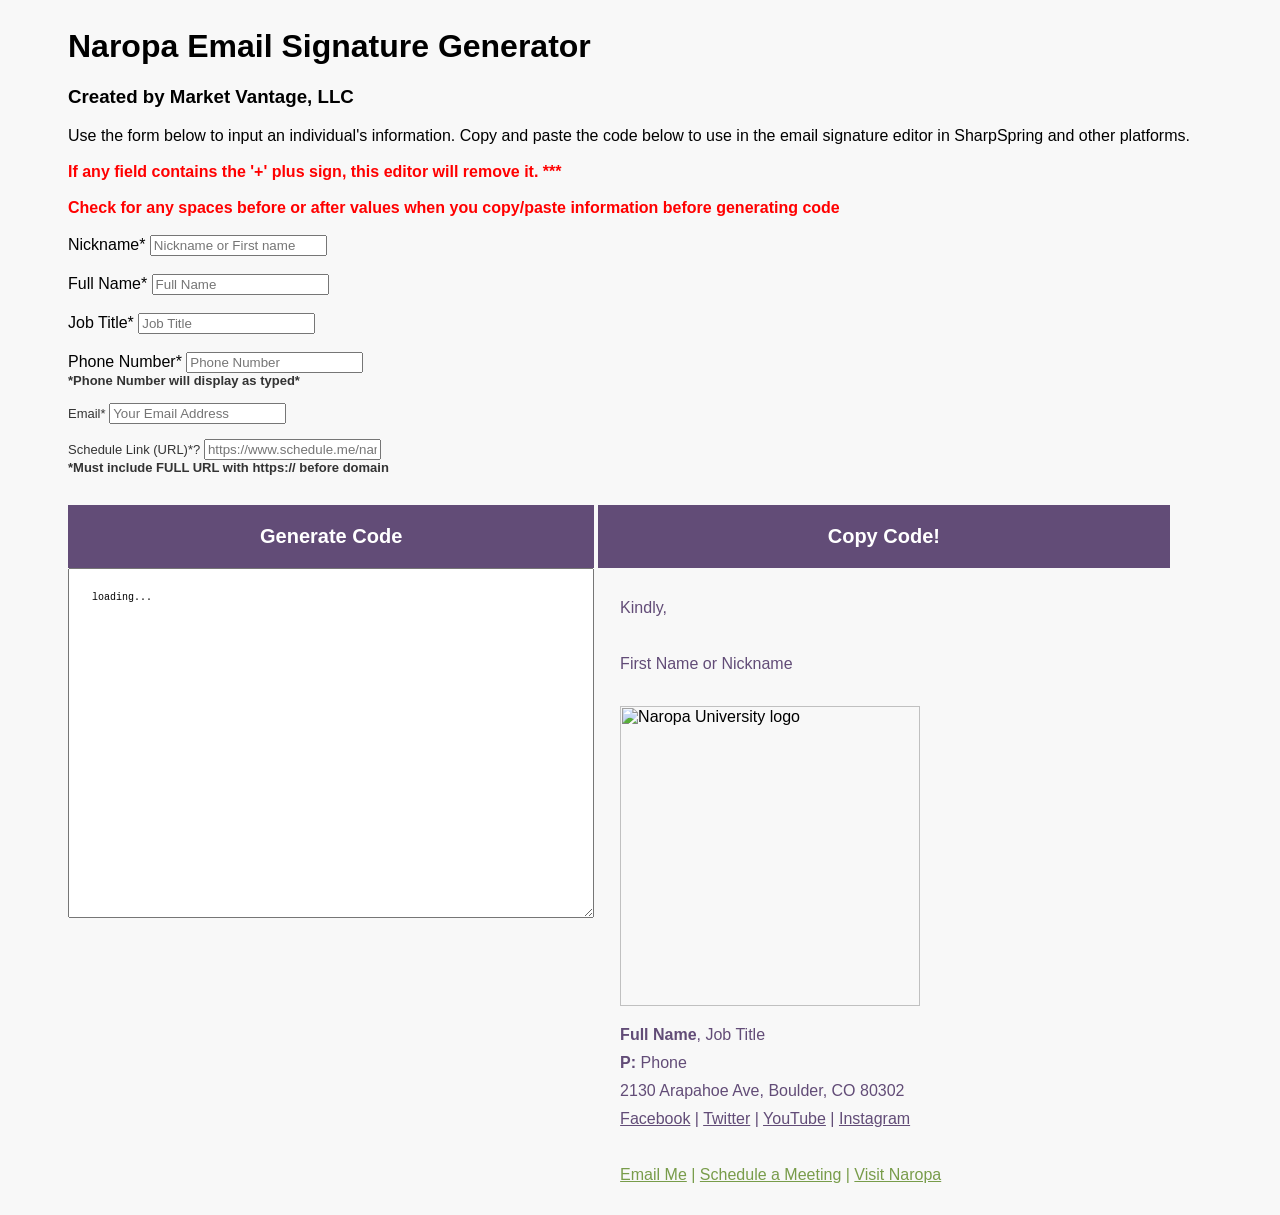
==== commit a671aef5: "12345" ====
--- a/naropa-email-signature-generator.html
+++ b/naropa-email-signature-generator.html
@@ -9,7 +9,7 @@
 Use the form below to input an individual's information. Copy and paste the code below to use in the email signature editor in SharpSpring and other platforms.<br/><br/>
 <b><font color="red">If any field contains the '+' plus sign, this editor will remove it. ***</b><br/><br/>
 <b>Check for any spaces before or after values when you copy/paste information before generating code</b></font><br/><br/>
-<form action="" method="get">
+<form action="#getcode" method="get">
 <div class="rendered-form">
     <div class="formbuilder-text form-group field-shortname">
         <label for="shortname" class="formbuilder-text-label">Nickname<span class="formbuilder-required">*</span></label>
@@ -28,7 +28,8 @@
 	<br/>
     <div class="formbuilder-text form-group field-phone">
         <label for="phone" class="formbuilder-text-label">Phone Number<span class="formbuilder-required">*</span></label>
-        <input type="text" placeholder="Phone Number" class="phone" name="phone" access="false" value="" id="phone" required="required" aria-required="true">
+        <input type="text" placeholder="Phone Number" class="phone" name="phone" access="false" value="" id="phone" required="required" aria-required="true"><br/>
+		<b><font size="2" color="#333">*Phone Number will display as typed*</b>
     </div>
 	<br/>
     <div class="formbuilder-text form-group field-email">
@@ -42,7 +43,18 @@
 		<b><font size="2" color="#333">*Must include FULL URL with https:// before domain</b>
     </div>
 </div><br/><br/>
-<input type="submit" value="Generate Code" style="padding:20px; background: #624c77; color: #fff; font-size: 20px; font-weight: bold; width: 100%;">
+
+<style>
+.buttons:hover {
+  background: #789c4a !important;
+  transform: scale(1.02);
+  cursor: hand;
+}
+</style>
+
+<input class="buttons" type="submit" value="Generate Code" style="padding:20px 2%; background: #624c77; color: #fff; font-size: 20px; font-weight: bold; width: 46%; display: inline-block; border: 0px; ">
+
+<a id='copy' class="buttons" style="padding:20px 2%; background: #624c77; color: #fff; font-size: 20px; font-weight: bold; width: 46%; display: inline-block; text-align: center; text-decoration: none;">Copy Code!</a>
 </form>
 <script>
 var getUrlParameter = function getUrlParameter(sParam) {
@@ -74,28 +86,57 @@
 console.log(phone);
 console.log(email);
 console.log(schedule);
+
 </script>
-<div style="border: solid 2px black; padding: 50px; font-size: 10px !important; background: #fff">
-<code>&lt;table style="border: 0px;"&gt;&lt;tr&gt;&lt;td&gt;&lt;span style="color:#624c77;font-family:'Lucida Sans Unicode',sans-serif;"&gt;Kindly,&lt;br/&gt;&lt;br/&gt;</code><span id="addshortname">Short Name</span><code>&lt;br/&gt;&lt;br/&gt;&lt;/span&gt;&lt;img src="https://s3.amazonaws.com/ss-usa/companies/MzawMLE0MzQxAgA/uploads/18_Naropa-logo-HORZ_PMS668.png" alt="Naropa University logo" width="300"&gt;&lt;br/&gt;&lt;span style="font-family:Arial; color: #624c77"&gt;&lt;b&gt;</code><span id="addfullname">Full Name</span><code>&lt;/b&gt;, </code><span id="addjobtitle">Job Title</span><code>&lt;br/&gt;&lt;b&gt;P:&lt;/b&gt; </code><span id="addphone">Phone</span><code>&lt;br/&gt;2130 Arapahoe Ave, Boulder, CO 80302&lt;br/&gt;&lt;span style="font-family:Arial; color: #624c77"&gt;&lt;a style="font-family:Arial; color: #624c77" href="https://www.facebook.com/NaropaUniversity/"&gt;Facebook&lt;a&gt; &lt;span style="color: #624c77"&gt;| &lt;/span&gt;&lt;a style="font-family:Arial; color: #624c77" href="https://twitter.com/naropau?lang=en"&gt;Twitter&lt;a&gt; &lt;span style="color: #624c77"&gt;| &lt;/span&gt;&lt;a style="font-family:Arial; color: #624c77" href="https://www.youtube.com/channel/UCt0kSop9yZYDVZjXM5n9s-g"&gt;YouTube&lt;a&gt; &lt;span style="color: #624c77"&gt;| &lt;/span&gt;&lt;a style="font-family:Arial; color: #624c77" href="https://www.instagram.com/naropau/"&gt;Instagram&lt;a&gt;&lt;br/&gt;&lt;br/&gt;&lt;/span&gt;&lt;span style="color: #789c4a"&gt;&lt;a style="font-family:Arial; color: #789c4a" href="mailto:</code><span id="addemail">Emails</span><code>"&gt;Email Me&lt;a&gt; &lt;span style="color: #789c4a"&gt;| &lt;/span&gt;&lt;a style="font-family:Arial; color: #789c4a" href="</code><span id="addschedule">Schedule</span><code>"&gt;Schedule a Meeting&lt;a&gt; &lt;span style="color: #789c4a"&gt;| &lt;/span&gt;&lt;a style="font-family:Arial; color: #789c4a" href="https://naropauniversityscheduler.as.me/NaropaCampusTours"&gt;Visit Naropa&lt;a&gt;&lt;/span&gt;&lt;/span&gt;&lt;/td&gt;&lt;/tr&gt;&lt;/table&gt;</code>
+
+<textarea id='data' style="padding: 2%; font-size: 10px; width: 46%; position: relative; float: left; height: 350px; overflow: scroll;">loading...</textarea>
+
+<div id="getcode" style="padding: 2%; font-size: 10px; width: 46%; position: relative; float: left;">
+<table style="border: 0px;"><tr><td><span style="line-height: 1.75; color:#624c77; font-family:Arial;">Kindly,<br/><br/><span id="addshortname">First Name or Nickname</span><br/><br/></span><img style="margin-bottom: 15px;" src="https://s3.amazonaws.com/ss-usa/companies/MzawMLE0MzQxAgA/uploads/18_Naropa-logo-HORZ_PMS668.png" alt="Naropa University logo" width="300"><br/><span style="line-height: 1.75; font-family:Arial; color: #624c77"><b><span id="addfullname">Full Name</span></b>, <span id="addjobtitle">Job Title</span><br/><b>P:</b> <span id="addphone">Phone</span><br/>2130 Arapahoe Ave, Boulder, CO 80302<br/><span style="font-family:Arial; color: #624c77"><a style="font-family:Arial; color: #624c77" href="https://www.facebook.com/NaropaUniversity/">Facebook<a> <span style="color: #624c77">| </span><a style="font-family:Arial; color: #624c77" href="https://twitter.com/naropau?lang=en">Twitter<a> <span style="color: #624c77">| </span><a style="font-family:Arial; color: #624c77" href="https://www.youtube.com/channel/UCt0kSop9yZYDVZjXM5n9s-g">YouTube<a> <span style="color: #624c77">| </span><a style="font-family:Arial; color: #624c77" href="https://www.instagram.com/naropau/">Instagram<a><br/><br/></span><span style="color: #789c4a"><a id="arefemail" style="font-family:Arial; color: #789c4a" href="email">Email Me<a> <span style="color: #789c4a">| </span><a id="arefschedule" style="font-family:Arial; color: #789c4a" href="schedule">Schedule a Meeting<a> <span style="color: #789c4a">| </span><a style="font-family:Arial; color: #789c4a" href="https://naropauniversityscheduler.as.me/NaropaCampusTours">Visit Naropa<a></span></span></td></tr></table>
 </div>
+
+
+<div style="background: black; overflow: hidden; height: 1px; display: none;">
+<code>&lt;table style="border: 0px;"&gt;&lt;tr&gt;&lt;td&gt;&lt;span style="line-height:1.75; color:#624c77; font-family:Arial;"&gt;Kindly,&lt;br/&gt;&lt;br/&gt;</code><span id="addshortname2">First Name or Nickname</span><code>&lt;br/&gt;&lt;br/&gt;&lt;/span&gt;&lt;img style="margin-bottom: 15px;" src="https://s3.amazonaws.com/ss-usa/companies/MzawMLE0MzQxAgA/uploads/18_Naropa-logo-HORZ_PMS668.png" alt="Naropa University logo" width="300"&gt;&lt;br/&gt;&lt;span style="line-height:1.75; font-family:Arial; color: #624c77"&gt;&lt;b&gt;</code><span id="addfullname2">Full Name</span><code>&lt;/b&gt;, </code><span id="addjobtitle2">Job Title</span><code>&lt;br/&gt;&lt;b&gt;P:&lt;/b&gt; </code><span id="addphone2">Phone</span><code>&lt;br/&gt;2130 Arapahoe Ave, Boulder, CO 80302&lt;br/&gt;&lt;span style="font-family:Arial; color: #624c77"&gt;&lt;a style="font-family:Arial; color: #624c77" href="https://www.facebook.com/NaropaUniversity/"&gt;Facebook&lt;a&gt; &lt;span style="color: #624c77"&gt;| &lt;/span&gt;&lt;a style="font-family:Arial; color: #624c77" href="https://twitter.com/naropau?lang=en"&gt;Twitter&lt;a&gt; &lt;span style="color: #624c77"&gt;| &lt;/span&gt;&lt;a style="font-family:Arial; color: #624c77" href="https://www.youtube.com/channel/UCt0kSop9yZYDVZjXM5n9s-g"&gt;YouTube&lt;a&gt; &lt;span style="color: #624c77"&gt;| &lt;/span&gt;&lt;a style="font-family:Arial; color: #624c77" href="https://www.instagram.com/naropau/"&gt;Instagram&lt;a&gt;&lt;br/&gt;&lt;br/&gt;&lt;/span&gt;&lt;span style="color: #789c4a"&gt;&lt;a style="font-family:Arial; color: #789c4a" href="mailto:</code><span id="addemail2">Emails</span><code>"&gt;Email Me&lt;a&gt; &lt;span style="color: #789c4a"&gt;| &lt;/span&gt;&lt;a style="font-family:Arial; color: #789c4a" href="</code><span id="addschedule2">Schedule</span><code>"&gt;Schedule a Meeting&lt;a&gt; &lt;span style="color: #789c4a"&gt;| &lt;/span&gt;&lt;a style="font-family:Arial; color: #789c4a" href="https://naropauniversityscheduler.as.me/NaropaCampusTours"&gt;Visit Naropa&lt;a&gt;&lt;/span&gt;&lt;/span&gt;&lt;/td&gt;&lt;/tr&gt;&lt;/table&gt;</code>
+</div>
+
+
 </body>
 <script>
 var addshortname = document.getElementById('addshortname');
 addshortname.innerHTML = shortname.replace(/\+/g, " ");
+addshortname2.innerHTML = shortname.replace(/\+/g, " ");
 
 var addfullname = document.getElementById('addfullname');
 addfullname.innerHTML = fullname.replace(/\+/g, " ");
+addfullname2.innerHTML = fullname.replace(/\+/g, " ");
 
 var addjobtitle = document.getElementById('addjobtitle');
 addjobtitle.innerHTML = jobtitle.replace(/\+/g, " ");
+addjobtitle2.innerHTML = jobtitle.replace(/\+/g, " ");
 
 var addphone = document.getElementById('addphone');
 addphone.innerHTML = phone.replace(/\+/g, " ");
+addphone2.innerHTML = phone.replace(/\+/g, " ");
 
 var addemail = document.getElementById('addemail');
-addemail.innerHTML = email.replace(/\+/g, " ");
+arefemail.href = "mailto:" + email.replace(/\+/g, " ");
+addemail2.innerHTML = email.replace(/\+/g, " ");
 
 var addschedule = document.getElementById('addschedule');
-addschedule.innerHTML = schedule.replace(/\+/g, " ");
+addschedule2.innerHTML = schedule.replace(/\+/g, " ");
+arefschedule.href = schedule.replace(/\+/g, " ");
+
+var copysource = document.getElementById('getcode');
+var copyarea = document.getElementById('data');
+copyarea.innerHTML = copysource.innerHTML;
+
+const btn_copy = document.getElementById('copy')
+const txt_data = document.getElementById('data')
+btn_copy.onclick = () => {
+  const value = txt_data.value
+  navigator.clipboard.writeText(value)
+  alert("Code Copied!")
+}
 </script>
 </html>
